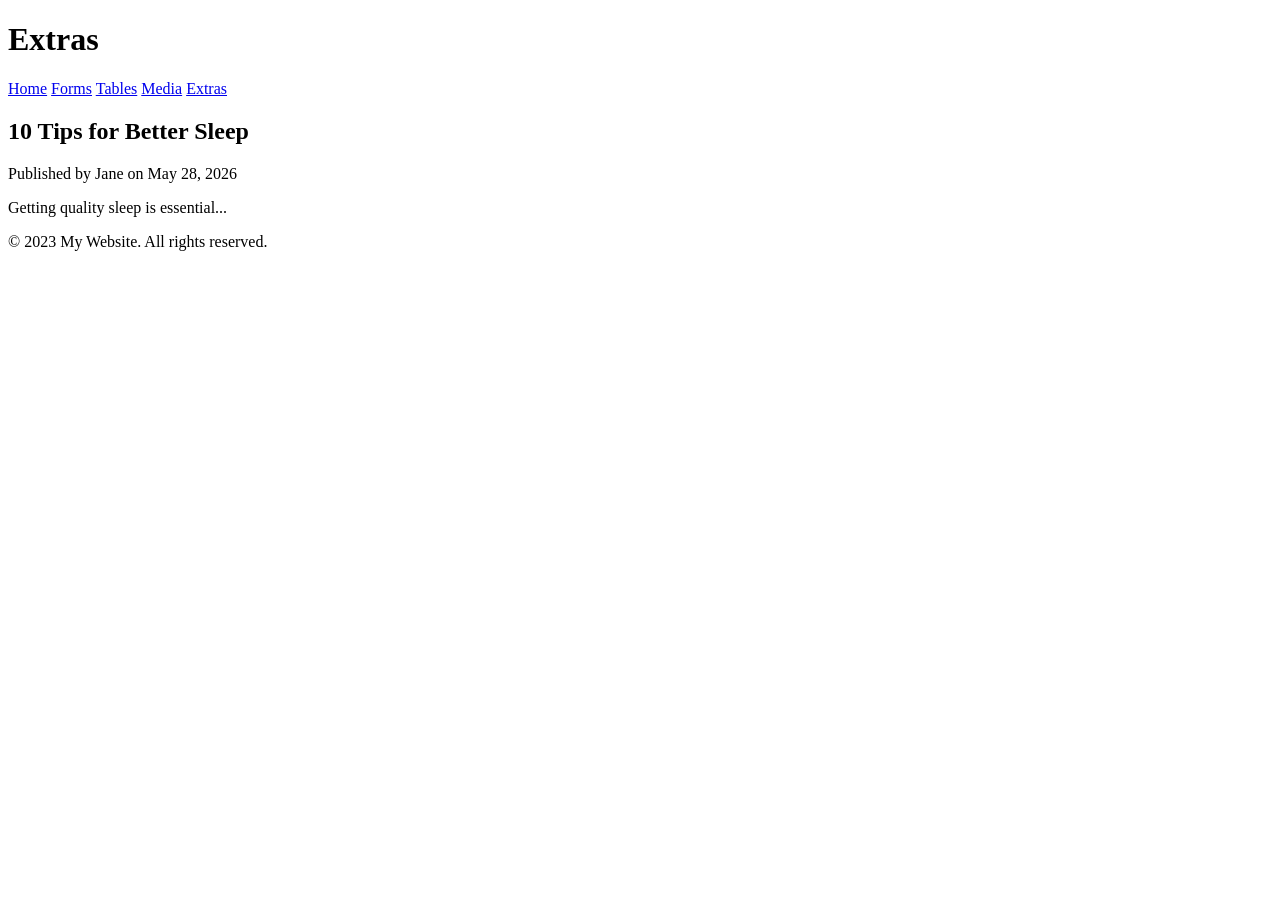
==== extras.html @ 8e41f7c2 "created files media.html with svg, audio and video   table.html with tables   forms.html with forms " ====
<!DOCTYPE html>
<html lang="en">
<head>
    <meta charset="UTF-8">
    <meta name="viewport" content="width=device-width, initial-scale=1.0">
    <title>extras</title>
</head>
<body>
    <header>
        <h1>Extras</h1>
        <nav>
            <a href="index.html">Home</a>
            <a href="forms.html">Forms</a>
            <a href="table.html">Tables</a>
            <a href="media.html">Media</a>
            <a href="extras.html">Extras</a>
        </nav>
    </header>
    <main>
        <article>
            <h2>10 Tips for Better Sleep</h2>
            <p>Published by Jane on May 28, 2026</p>
            <p>Getting quality sleep is essential...</p>
        </article>
    </main>
    <footer>
        <p>&copy; 2023 My Website. All rights reserved.</p>
    </footer>
</body>
</html>
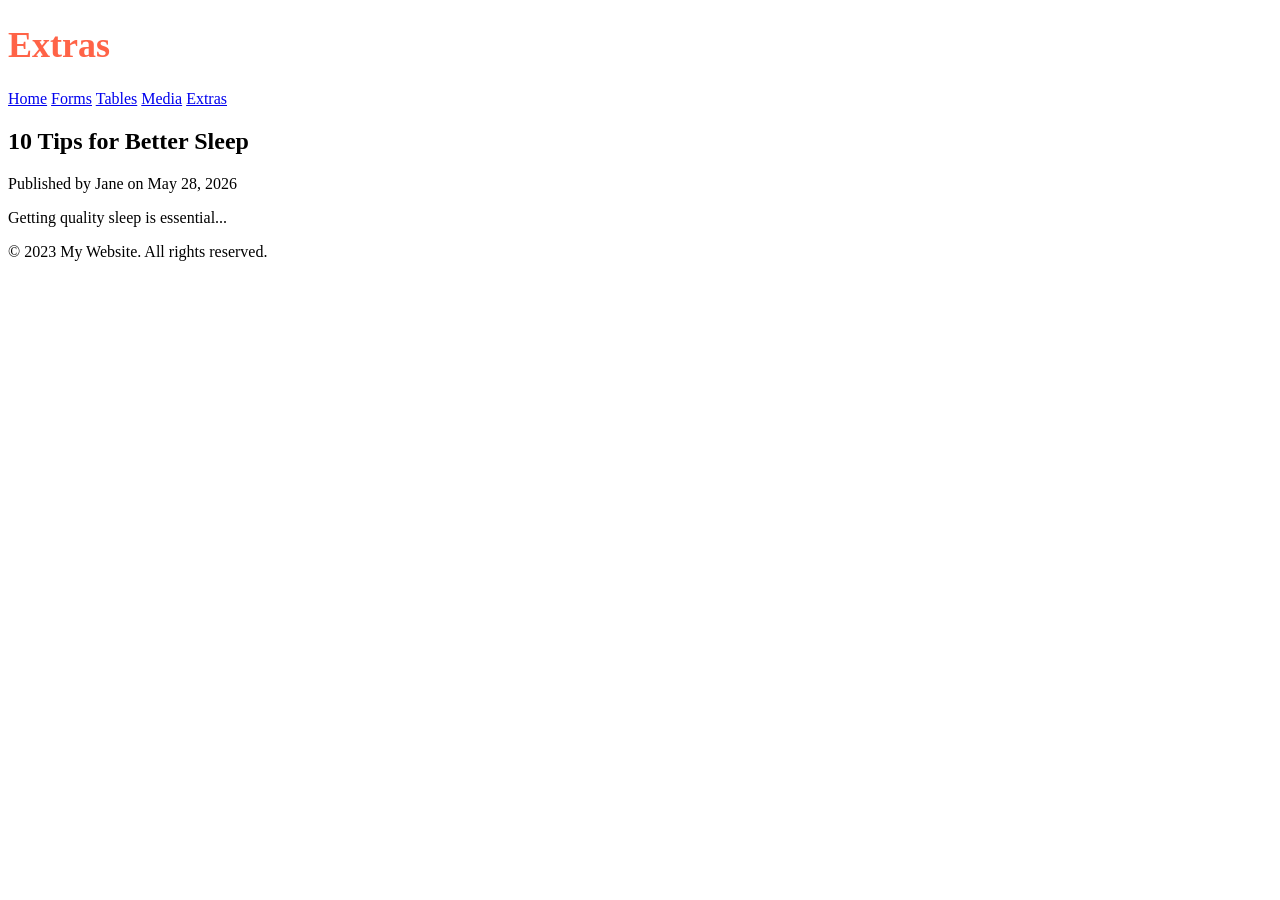
==== commit 8b2466a8: "created styles.css and added link to styles.css in all html files" ====
--- a/extras.html
+++ b/extras.html
@@ -4,6 +4,7 @@
     <meta charset="UTF-8">
     <meta name="viewport" content="width=device-width, initial-scale=1.0">
     <title>extras</title>
+    <link rel="stylesheet" href="styles/styles.css">
 </head>
 <body>
     <header>
--- a/styles/styles.css
+++ b/styles/styles.css
@@ -0,0 +1,4 @@
+h1 {
+  color: tomato;
+  font-size: 36px;
+}
